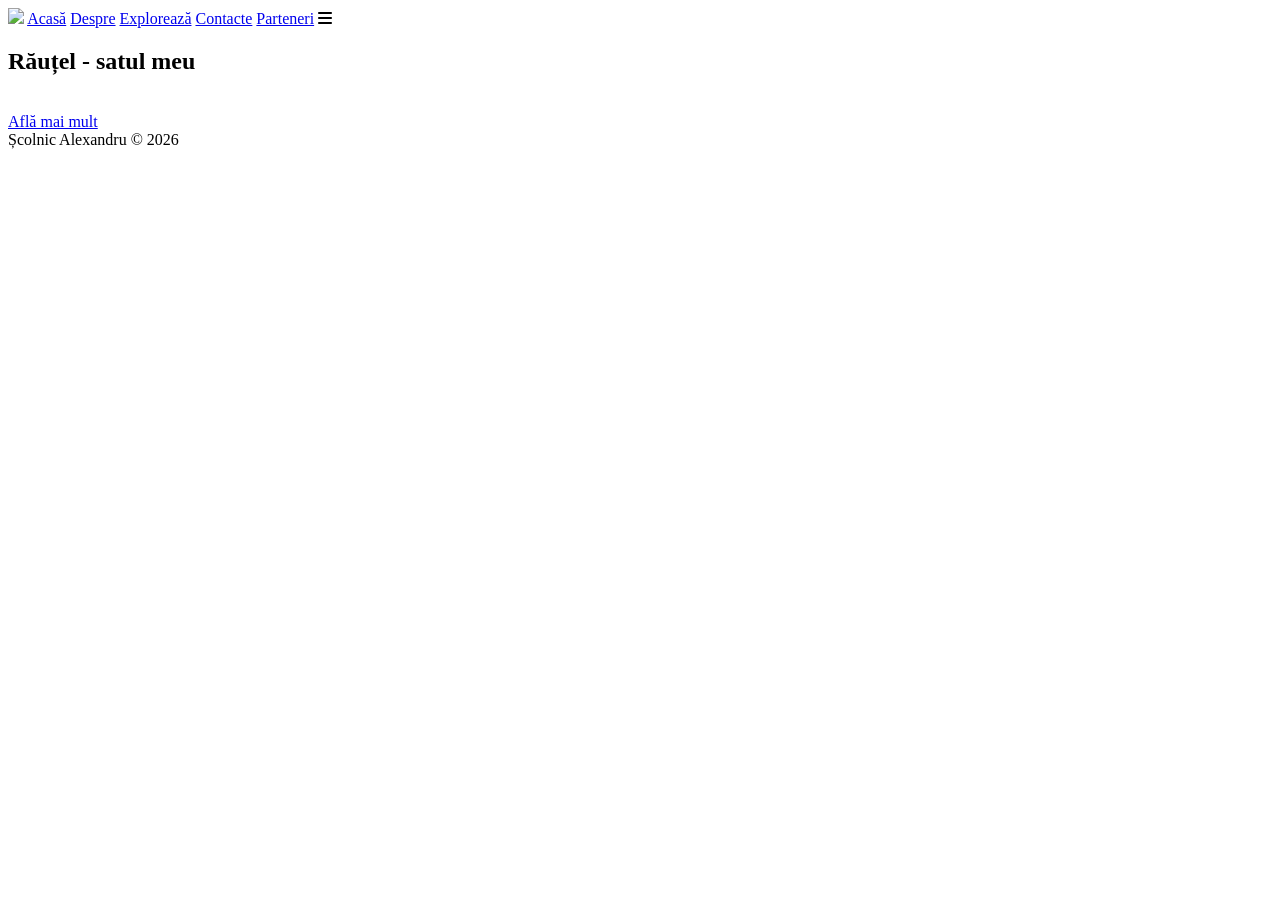
==== index.html @ 689cb278 "Update index.html" ====
<!DOCTYPE html>
<html>
<head>
    <meta charset="UTF-8">
   <meta name="viewport" content="width-device-width, initial-scale=1.0">
   
   <link rel="stylesheet" href="css/style.css">
   <link rel="stylesheet" href="https://cdnjs.cloudflare.com/ajax/libs/font-awesome/6.1.1/css/all.min.css"/>
   <link rel="icon" href="images/favicon.png">
   <script src="js/script.js"></script>
   
   <title>Răuțel - Localitatea mea</title>
</head>
<body>

    <header>
        <img class="logo" src="images/favicon2.png">
        <navbar>
<a href="index.html">Acasă</a>
<a href="pages/despre.html">Despre</a>
<a href="pages/exploreaza.html">Explorează</a>
<a href="pages/contacte.html">Contacte</a>
<a href="parteneri.html">Parteneri</a>
        </navbar>
        <i id="hamburger" onclick="mobileMenu()" class="fa-solid fa-bars"></i>
    </header>

    <main>
        <section id="index">

            <div class="index-info">
                <h1>Răuțel - satul meu</h1>

                <br/>

                <a href="pages/despre.html" class="link-index">Află mai mult</a>
            </div>
            
        </section>


    </main>

    <footer>
        <span>Școlnic Alexandru © 2026</span>
    </footer>

</body>
</html>
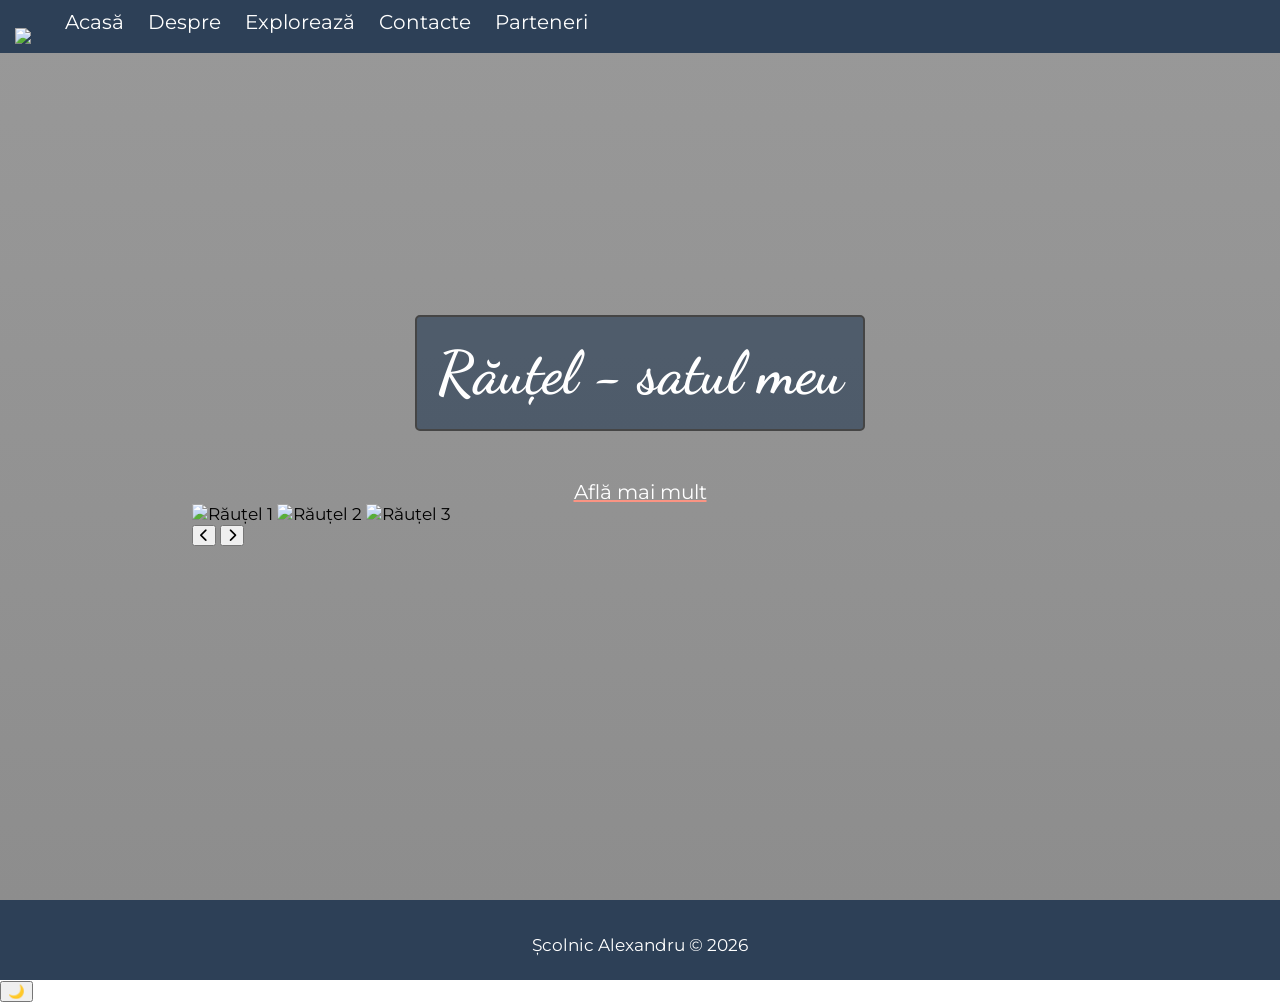
==== commit 6777fbfe: "Update index.html" ====
--- a/index.html
+++ b/index.html
@@ -2,48 +2,89 @@
 <html>
 <head>
     <meta charset="UTF-8">
-   <meta name="viewport" content="width-device-width, initial-scale=1.0">
-   
-   <link rel="stylesheet" href="css/style.css">
-   <link rel="stylesheet" href="https://cdnjs.cloudflare.com/ajax/libs/font-awesome/6.1.1/css/all.min.css"/>
-   <link rel="icon" href="images/favicon.png">
-   <script src="js/script.js"></script>
-   
-   <title>Răuțel - Localitatea mea</title>
+    <meta name="viewport" content="width=device-width, initial-scale=1.0">
+    
+    <link rel="stylesheet" href="css/style.css">
+    <link rel="stylesheet" href="https://cdnjs.cloudflare.com/ajax/libs/font-awesome/6.1.1/css/all.min.css"/>
+    <link rel="icon" href="images/favicon.png">
+    <script src="js/script.js"></script>
+    
+    <title>Răuțel - Localitatea mea</title>
 </head>
 <body>
-
     <header>
         <img class="logo" src="images/favicon2.png">
         <navbar>
-<a href="index.html">Acasă</a>
-<a href="pages/despre.html">Despre</a>
-<a href="pages/exploreaza.html">Explorează</a>
-<a href="pages/contacte.html">Contacte</a>
-<a href="parteneri.html">Parteneri</a>
+            <a href="index.html">Acasă</a>
+            <a href="pages/despre.html">Despre</a>
+            <a href="pages/exploreaza.html">Explorează</a>
+            <a href="pages/contacte.html">Contacte</a>
+            <a href="pages/parteneri.html">Parteneri</a>
         </navbar>
         <i id="hamburger" onclick="mobileMenu()" class="fa-solid fa-bars"></i>
     </header>
-
     <main>
         <section id="index">
 
             <div class="index-info">
                 <h1>Răuțel - satul meu</h1>
-
                 <br/>
-
                 <a href="pages/despre.html" class="link-index">Află mai mult</a>
             </div>
-            
+
+            <!-- SLIDER sub titlu -->
+            <div class="slider">
+                <div class="slider-track">
+                    <img src="images/slide1.jpg" class="slide" alt="Răuțel 1">
+                    <img src="images/slide2.jpg" class="slide" alt="Răuțel 2">
+                    <img src="images/slide3.jpg" class="slide" alt="Răuțel 3">
+                </div>
+                <button class="slider-btn left" onclick="changeSlide(-1)">
+                    <i class="fa-solid fa-chevron-left"></i>
+                </button>
+                <button class="slider-btn right" onclick="changeSlide(1)">
+                    <i class="fa-solid fa-chevron-right"></i>
+                </button>
+                <div class="slider-dots" id="slider-dots"></div>
+            </div>
+
         </section>
-
-
     </main>
-
     <footer>
         <span>Școlnic Alexandru © 2026</span>
     </footer>
+    <button id="dark-toggle" onclick="toggleDark()">🌙</button>
 
+    <script>
+        let current = 0;
+        const slides = document.querySelectorAll('.slide');
+        const dotsContainer = document.getElementById('slider-dots');
+
+        slides.forEach((_, i) => {
+            const dot = document.createElement('span');
+            dot.className = 'dot' + (i === 0 ? ' active' : '');
+            dot.onclick = () => goToSlide(i);
+            dotsContainer.appendChild(dot);
+        });
+
+        function updateSlider() {
+            document.querySelector('.slider-track').style.transform = `translateX(-${current * 100}%)`;
+            document.querySelectorAll('.dot').forEach((d, i) => {
+                d.classList.toggle('active', i === current);
+            });
+        }
+
+        function changeSlide(dir) {
+            current = (current + dir + slides.length) % slides.length;
+            updateSlider();
+        }
+
+        function goToSlide(i) {
+            current = i;
+            updateSlider();
+        }
+
+        setInterval(() => changeSlide(1), 4000);
+    </script>
 </body>
 </html>
--- a/css/style.css
+++ b/css/style.css
@@ -0,0 +1,282 @@
+@import url('https://fonts.googleapis.com/css2?family=Dancing+Script:wght@400..700&family=Montserrat:ital,wght@0,100..900;1,100..900&family=Playfair+Display:ital,wght@0,400..900;1,400..900&display=swap');
+
+* {
+    box-sizing: border-box;
+}
+body {
+    margin: 0;
+    font-family: 'Montserrat', sans-serif;
+    font-size: 17px;
+}
+
+main {
+    min-height: 100vh;
+}
+
+header {
+    background: #2d4057;
+    position: fixed;
+    width: 100%;
+    top: 0;
+    padding: 10px 15px 5px 15px;
+}
+
+navbar {
+    margin-left: 30px;
+    margin-bottom: 10px;
+    display: inline-block;
+    overflow: auto;
+}
+
+navbar a {
+    color: white;
+    text-decoration: none;
+    margin-right: 20px;
+    font-size: 20px;
+}
+
+navbar a:hover {
+    color: #131b31;
+    text-decoration: underline 1px;
+}
+
+/* ===== TABEL ===== */
+
+.table-section {
+    padding: 20px 5% !important; /*in loc the 50px */
+}
+
+.table-wrapper {
+    max-width: 700px;
+    width: 100%;
+    margin: 0 auto;
+    background: #fff;
+    border-radius: 10px;
+    box-shadow: 0 2px 12px rgba(0, 0, 0, 0.1);
+    overflow: hidden;
+}
+
+.table-wrapper h2 {
+    background-color: #2d4057 !important;
+    color: #fff !important;
+    margin: 0 !important;
+    padding: 20px 24px !important;
+    font-size: 20px !important;
+    font-weight: 600 !important;
+    font-family: 'Montserrat', sans-serif !important;
+    text-align: left !important;
+}
+
+footer {
+    min-height: 80px;
+    background: #2d4057;
+    text-align: center;
+    color: white;
+    padding-top: 35px;
+}
+
+p {
+    line-height: 150%;
+    text-indent: 30px;
+}
+
+li {
+    margin-top: 10px;
+    padding-left: 15px;
+    list-style-image: linear-gradient(#fa9483, #fa9483);
+}
+
+h1, h2, h3, h4, h5, h6 {
+    margin-top: 0;
+    font-family: 'Dancing Script', cursive;
+
+}
+h1 {
+    font-size: 270%;
+}
+h2 {
+    font-size: 200%;
+}
+section {
+    padding: 90px 15%;
+}
+
+.logo {
+    height: 50px;
+}
+
+#index {
+    background:  linear-gradient(#4343438b, #00000072), url('../images/index.jpeg');
+    background-size:cover;
+      min-height: 100vh;
+}
+
+.index-info {
+margin-top: 25vh;
+text-align: center;
+}
+
+.index-info h1 {
+    font-size: 350%;
+    color: white;
+    border: 2px solid rgb(69, 69, 69);
+    display: inline-block;
+    padding: 20px;
+    border-radius: 5px;
+    background-color: #2d4057a9
+}
+
+.link-index {
+    color: white;
+    text-decoration: underline #fa9483;
+    font-size: 20px;
+}
+
+.link-index:hover {
+    color: #f3deca;
+}
+
+.centered {
+    text-align: center;
+}
+
+.vframe {
+    width: 100%;
+    height: 55vw; /* in loc de 30vw */
+    border: 3px solid #fa9483;
+    border-radius: 5px;
+   box-shadow: rgb(38, 57, 77) 0px 20px 30px -10px;
+}
+
+.loc {
+overflow: auto;
+border-bottom: 4px #f3deca dashed;
+margin-bottom: 10px;
+}
+
+
+.loc img {
+    height: 18vh;
+    width: 18vh;
+    object-fit: cover;
+    border-radius: 50%;
+    float: left;
+    margin-right: 15px;
+    margin-bottom: 15px;
+}
+
+.harta {
+    width: 100%;
+    height: 40vh;
+    border-radius: 5px;
+}
+
+.row {
+overflow: auto;
+}
+
+[class^="col-"] {
+    float: left;
+    padding: 0px 10px;
+}
+
+.col-50 {
+    width: 50%;
+}
+
+.col-33 {
+    width: 33.3%;
+}
+
+.col-25 {
+    width: 25%;
+}
+
+.iframe-container {
+    display: block;
+    width: 100%;
+    padding-top: 20px;
+    height: 1500px;
+}
+
+.iframe-section {
+    padding: 90px 2%;
+}
+
+.iframe-box {
+    margin-top: 5px;
+    width: 500px;
+    height: 1500px;
+    border: none;
+}
+
+.contacte, .cform {
+   border: 2px solid #f3deca;
+   border-radius: 5px;
+   background-color: #f3deca8b;
+   padding: 5px 5%;
+   height: 325px;
+   margin-bottom: 15px;
+}
+
+.cform input, .cform textarea {
+    width: 100%;
+    font-size: 15px;
+    font-family: inherit;
+    margin-bottom: 10px;
+    padding: 4px 6px;
+}
+
+#hamburger {
+    color: white;
+    font-size: 28px;
+    position: absolute;
+    right: 22px;
+    top: 24px;
+    cursor: pointer;
+    display: none;
+}
+
+/* media trebuie sa fie la sfarsit */
+
+@media (max-width: 800px) {
+
+    body {
+        font-size: 16px;
+    }
+
+    section {
+        padding: 90px 10px;
+    }
+
+    navbar a {
+        display: none;
+    } 
+
+    .index-info h1 {
+        font-size: 250%;
+    }
+
+    .vframe {
+        height: 55vw;
+    }
+
+    [class^="col-"] {
+    width: 100% !important;
+}
+
+    navbar.mobile a {
+        display: block;
+        text-align: center;
+        margin-top: 12px;
+    }
+
+
+    navbar {
+        display: block;
+    }
+
+    #hamburger {
+        display: block;
+    }
+}
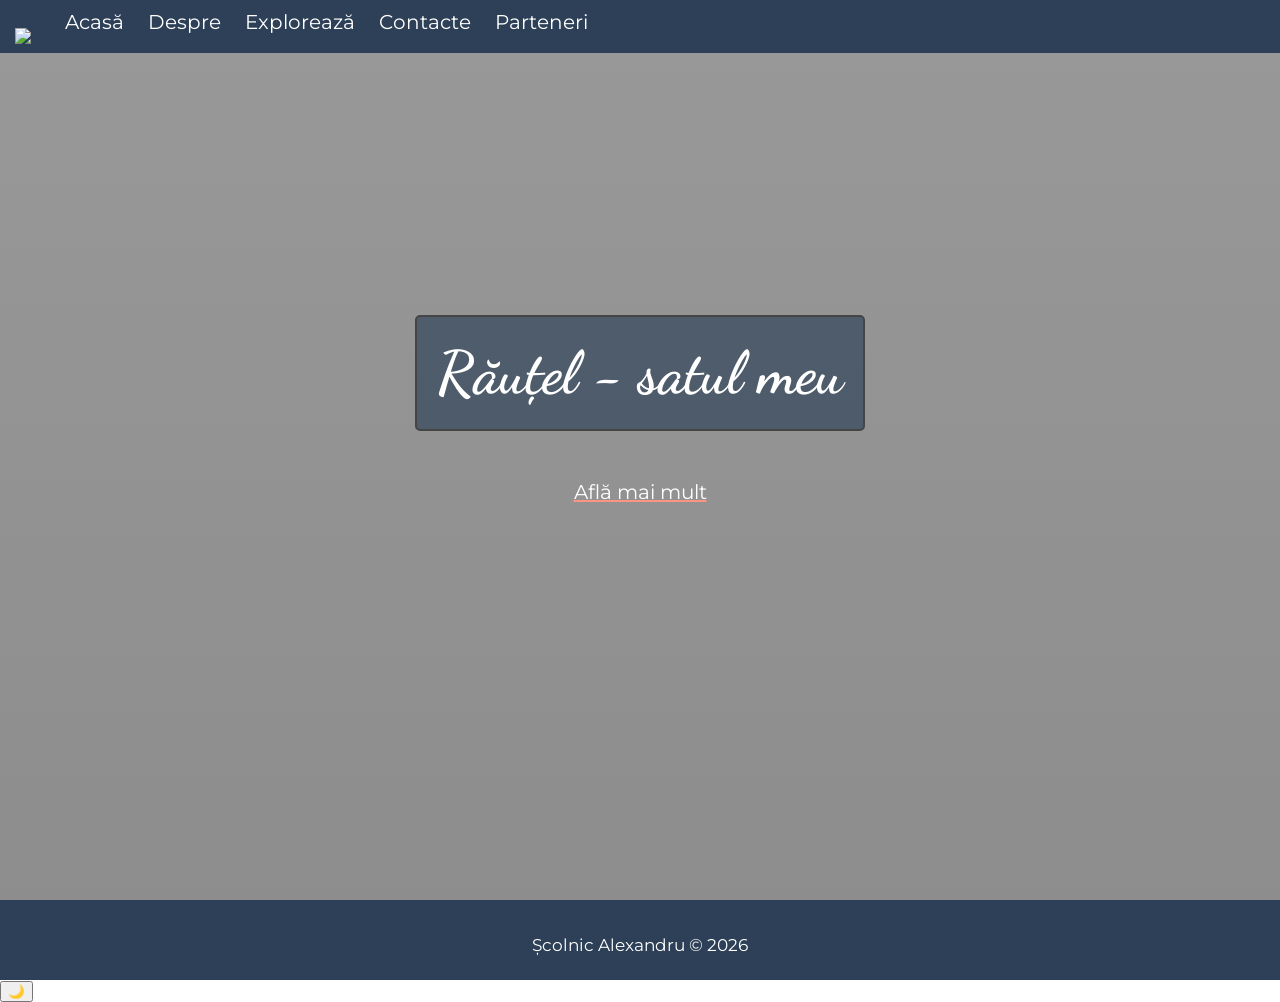
==== commit ed43382d: "Update index.html" ====
--- a/index.html
+++ b/index.html
@@ -25,66 +25,55 @@
     </header>
     <main>
         <section id="index">
-
             <div class="index-info">
                 <h1>Răuțel - satul meu</h1>
                 <br/>
                 <a href="pages/despre.html" class="link-index">Află mai mult</a>
             </div>
-
-            <!-- SLIDER sub titlu -->
-            <div class="slider">
-                <div class="slider-track">
-                    <img src="images/slide1.jpg" class="slide" alt="Răuțel 1">
-                    <img src="images/slide2.jpg" class="slide" alt="Răuțel 2">
-                    <img src="images/slide3.jpg" class="slide" alt="Răuțel 3">
-                </div>
-                <button class="slider-btn left" onclick="changeSlide(-1)">
-                    <i class="fa-solid fa-chevron-left"></i>
-                </button>
-                <button class="slider-btn right" onclick="changeSlide(1)">
-                    <i class="fa-solid fa-chevron-right"></i>
-                </button>
-                <div class="slider-dots" id="slider-dots"></div>
-            </div>
-
         </section>
     </main>
+    <style>
+        /* Ajustări pentru slider să arate ca în swipe.html */
+        .slider-container {
+            display: flex;
+            justify-content: center;
+            padding: 20px 0;
+            background: #fdfdfd;
+        }
+        .slider {
+            position: relative;
+            width: 90%;
+            max-width: 800px;
+            overflow: hidden;
+            border-radius: 15px;
+            box-shadow: 0 5px 15px rgba(0,0,0,0.1);
+        }
+        .slider img {
+            width: 100%;
+            height: 450px;
+            object-fit: cover;
+            display: block;
+        }
+        .prev, .next {
+            position: absolute;
+            top: 50%;
+            transform: translateY(-50%);
+            background: rgba(45, 64, 87, 0.8);
+            color: white;
+            border: none;
+            padding: 15px 20px;
+            cursor: pointer;
+            font-size: 20px;
+            border-radius: 5px;
+            transition: 0.3s;
+        }
+        .prev { left: 10px; }
+        .next { right: 10px; }
+        .prev:hover, .next:hover { background: #131b31; }
+    </style>
     <footer>
         <span>Școlnic Alexandru © 2026</span>
     </footer>
     <button id="dark-toggle" onclick="toggleDark()">🌙</button>
-
-    <script>
-        let current = 0;
-        const slides = document.querySelectorAll('.slide');
-        const dotsContainer = document.getElementById('slider-dots');
-
-        slides.forEach((_, i) => {
-            const dot = document.createElement('span');
-            dot.className = 'dot' + (i === 0 ? ' active' : '');
-            dot.onclick = () => goToSlide(i);
-            dotsContainer.appendChild(dot);
-        });
-
-        function updateSlider() {
-            document.querySelector('.slider-track').style.transform = `translateX(-${current * 100}%)`;
-            document.querySelectorAll('.dot').forEach((d, i) => {
-                d.classList.toggle('active', i === current);
-            });
-        }
-
-        function changeSlide(dir) {
-            current = (current + dir + slides.length) % slides.length;
-            updateSlider();
-        }
-
-        function goToSlide(i) {
-            current = i;
-            updateSlider();
-        }
-
-        setInterval(() => changeSlide(1), 4000);
-    </script>
 </body>
 </html>
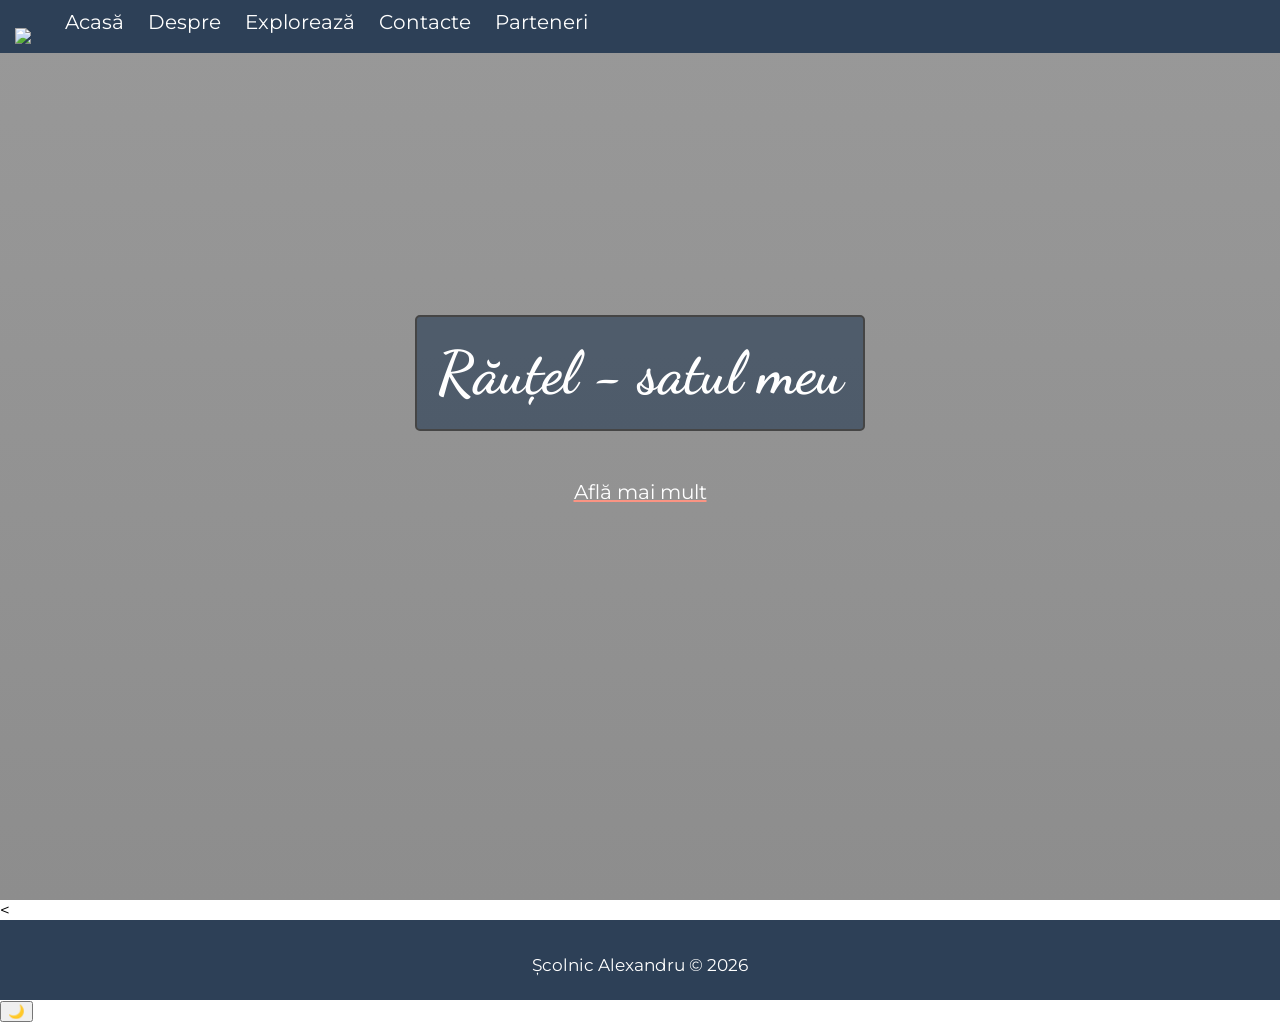
==== commit bf451ea4: "Update index.html" ====
--- a/index.html
+++ b/index.html
@@ -71,6 +71,50 @@
         .next { right: 10px; }
         .prev:hover, .next:hover { background: #131b31; }
     </style>
+    <<script>
+    // AICI scrii denumirile pozelor tale care se află în folderul images
+    let images = [
+        "../images/slide1.jpg", 
+        "../images/slide2.jpg",
+        "../images/slide3.jpg",
+    ];
+
+    let index = 0;
+
+    // Această funcție schimbă poza pe ecran
+    function showSlide() {
+        const imgElement = document.getElementById("slide");
+        if (imgElement) {
+            imgElement.src = images[index];
+        }
+    }
+
+    function nextSlide() {
+        index = (index + 1) % images.length;
+        showSlide();
+    }
+
+    function prevSlide() {
+        index = (index - 1 + images.length) % images.length;
+        showSlide();
+    }
+
+    // Această parte face să meargă SWIPE-ul pe telefon
+    let startX = 0;
+    const slideImg = document.getElementById("slide");
+
+    if (slideImg) {
+        slideImg.addEventListener("touchstart", function(e) {
+            startX = e.touches[0].clientX;
+        });
+
+        slideImg.addEventListener("touchend", function(e) {
+            let endX = e.changedTouches[0].clientX;
+            if (startX > endX + 50) nextSlide(); // Degetul s-a mișcat la stânga
+            if (startX < endX - 50) prevSlide(); // Degetul s-a mișcat la dreapta
+        });
+    }
+</script>
     <footer>
         <span>Școlnic Alexandru © 2026</span>
     </footer>
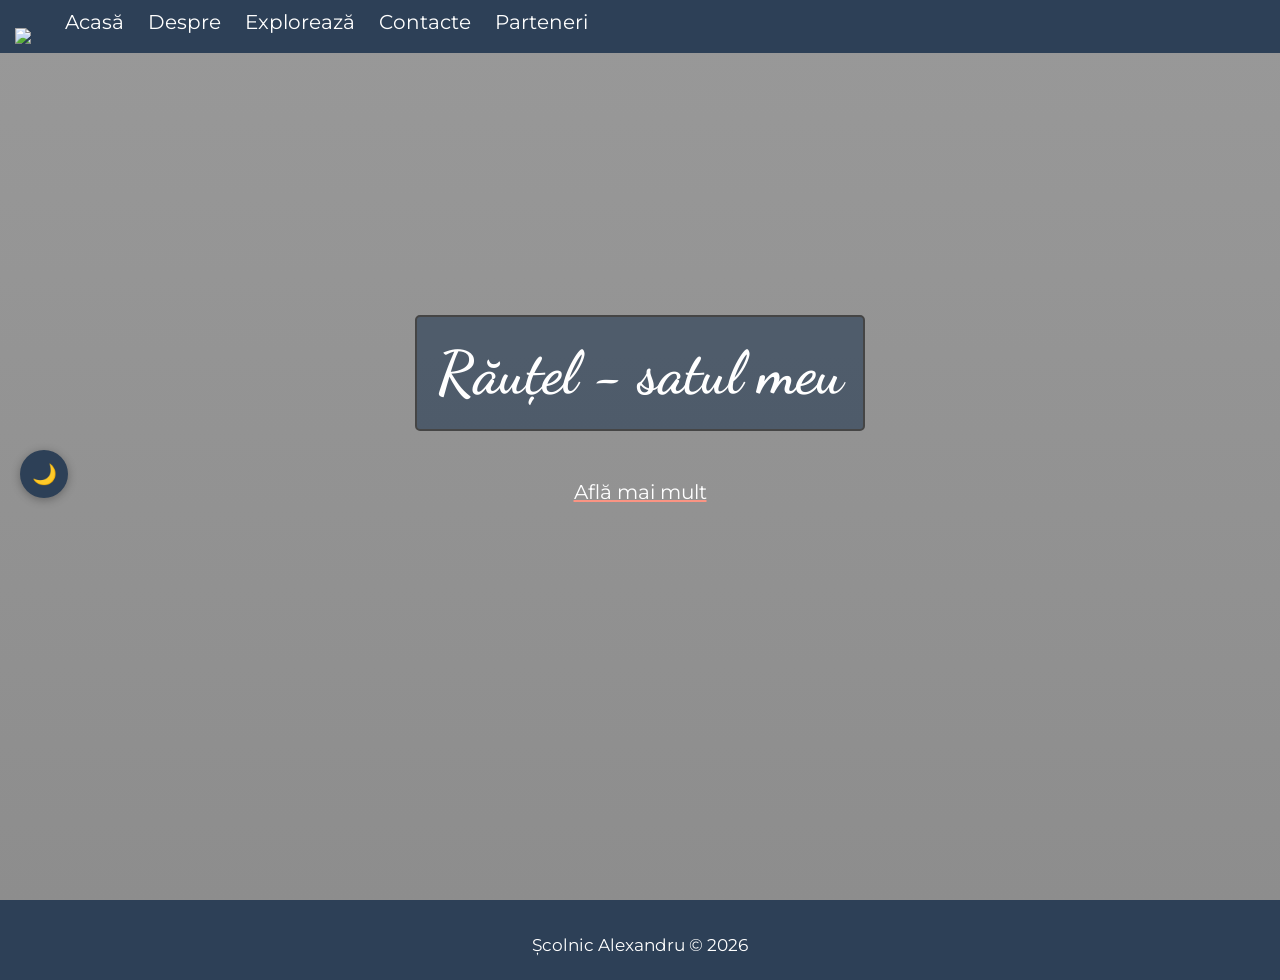
==== commit 9da7f997: "Update index.html" ====
--- a/index.html
+++ b/index.html
@@ -28,7 +28,7 @@
             <div class="index-info">
                 <h1>Răuțel - satul meu</h1>
                 <br/>
-                <a href="pages/despre.html" class="link-index">Află mai mult</a>
+                <a href="pages/structura.html" class="link-index">Află mai mult</a>
             </div>
         </section>
     </main>
@@ -71,7 +71,7 @@
         .next { right: 10px; }
         .prev:hover, .next:hover { background: #131b31; }
     </style>
-    <<script>
+    <script>
     // AICI scrii denumirile pozelor tale care se află în folderul images
     let images = [
         "../images/slide1.jpg", 
--- a/css/style.css
+++ b/css/style.css
@@ -19,6 +19,75 @@
     width: 100%;
     top: 0;
     padding: 10px 15px 5px 15px;
+}
+
+/* ===== SLIDER ===== */
+
+.slider {
+    position: relative;
+    width: 80%;
+    max-width: 800px;
+    margin: 30px auto 0 auto;
+    border-radius: 10px;
+    overflow: hidden;
+    box-shadow: 0 4px 20px rgba(0,0,0,0.4);
+}
+
+.slider-track {
+    display: flex;
+    transition: transform 0.6s ease;
+}
+
+.slide {
+    min-width: 100%;
+    height: 420px;
+    object-fit: cover;
+    display: block;
+}
+
+.slider-btn {
+    position: absolute;
+    top: 50%;
+    transform: translateY(-50%);
+    background: rgba(45, 64, 87, 0.75);
+    color: white;
+    border: none;
+    border-radius: 50%;
+    width: 44px;
+    height: 44px;
+    font-size: 18px;
+    cursor: pointer;
+    z-index: 10;
+    transition: background 0.3s ease;
+}
+
+.slider-btn:hover {
+    background: rgba(45, 64, 87, 1);
+}
+
+.slider-btn.left  { left: 12px; }
+.slider-btn.right { right: 12px; }
+
+.slider-dots {
+    position: absolute;
+    bottom: 12px;
+    width: 100%;
+    text-align: center;
+}
+
+.dot {
+    display: inline-block;
+    width: 10px;
+    height: 10px;
+    margin: 0 4px;
+    background: rgba(255,255,255,0.5);
+    border-radius: 50%;
+    cursor: pointer;
+    transition: background 0.3s ease;
+}
+
+.dot.active {
+    background: white;
 }
 
 navbar {
@@ -38,6 +107,83 @@
 navbar a:hover {
     color: #131b31;
     text-decoration: underline 1px;
+}
+
+/* ===== DARK MODE ===== */
+
+body {
+    transition: background-color 0.3s ease, color 0.3s ease;
+}
+
+body.dark {
+    background-color: #1a1a2e;
+    color: #e0e0e0;
+}
+
+body.dark header {
+    background: #0f0f1a;
+}
+
+body.dark footer {
+    background: #0f0f1a;
+}
+
+body.dark .table-wrapper {
+    background: #1e2a3a;
+    box-shadow: 0 2px 12px rgba(0,0,0,0.4);
+}
+
+body.dark .table-wrapper h2 {
+    background-color: #0f1e2e !important;
+}
+
+body.dark .info-table thead tr {
+    background-color: #1a2535 !important;
+}
+
+body.dark .info-table th {
+    color: #90b4d4 !important;
+    background-color: #1a2535 !important;
+    border-bottom: 2px solid #2d4057 !important;
+}
+
+body.dark .info-table td {
+    color: #d0d0d0 !important;
+    border-bottom: 1px solid #2a3a4a !important;
+}
+
+body.dark .info-table tr:hover td {
+    background-color: #1e3048 !important;
+}
+
+body.dark .info-table td:first-child {
+    color: #90b4d4 !important;
+}
+
+body.dark .note {
+    color: #8899aa !important;
+}
+
+/* Butonul dark mode */
+#dark-toggle {
+    position: fixed;
+    top: 50%;
+    left: 20px;
+    z-index: 9999;
+    background: #2d4057;
+    color: white;
+    border: none;
+    border-radius: 50%;
+    width: 48px;
+    height: 48px;
+    font-size: 20px;
+    cursor: pointer;
+    box-shadow: 0 2px 10px rgba(0,0,0,0.3);
+    transition: background 0.3s ease;
+}
+
+#dark-toggle:hover {
+    background: #1a2535;
 }
 
 /* ===== TABEL ===== */
@@ -142,7 +288,7 @@
 
 .vframe {
     width: 100%;
-    height: 55vw; /* in loc de 30vw */
+    height: 10vw; /* in loc de 30vw */
     border: 3px solid #fa9483;
     border-radius: 5px;
    box-shadow: rgb(38, 57, 77) 0px 20px 30px -10px;
@@ -215,7 +361,8 @@
    border-radius: 5px;
    background-color: #f3deca8b;
    padding: 5px 5%;
-   height: 325px;
+   min-height: 325px;
+   height: auto;
    margin-bottom: 15px;
 }
 
